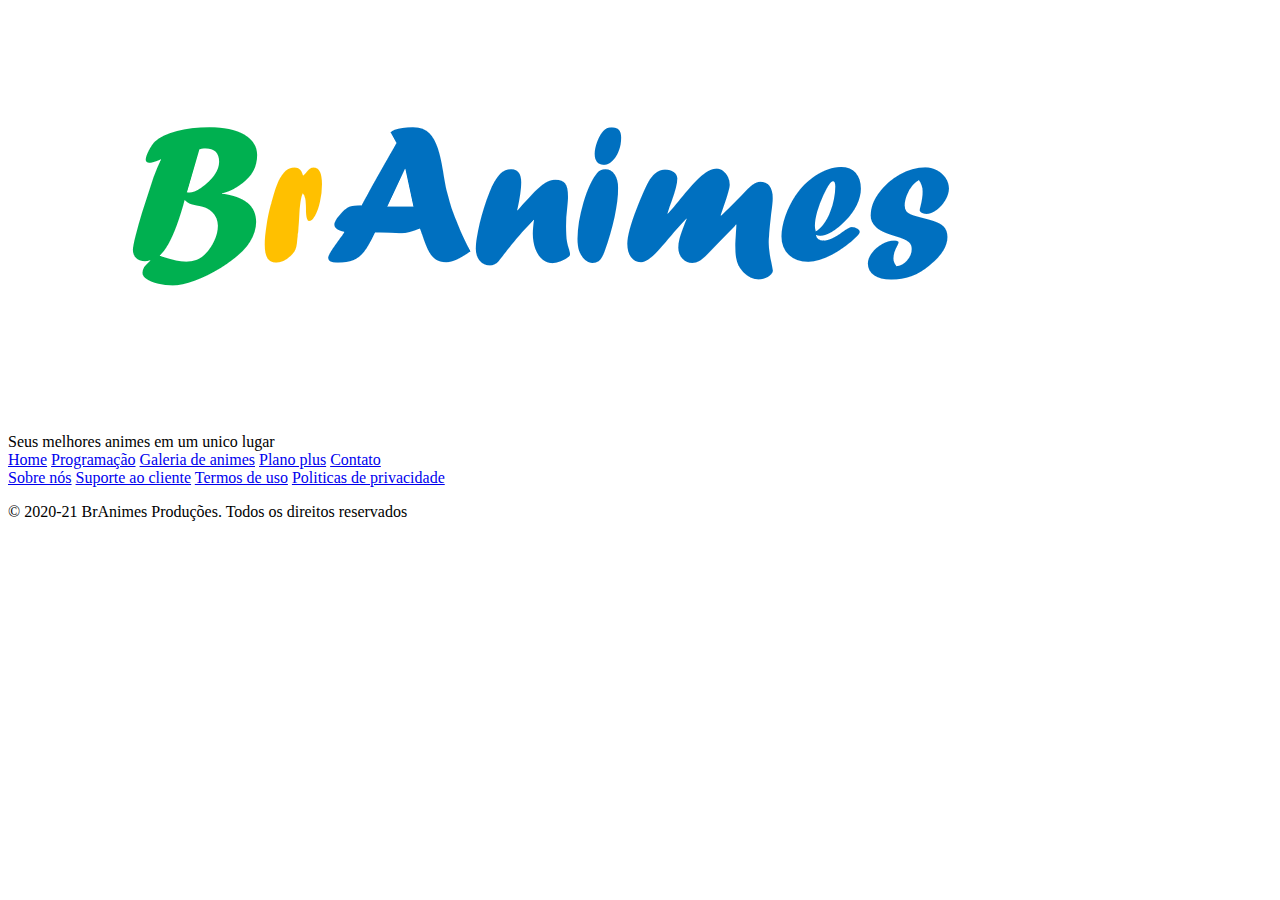
==== contato.html @ dc884383 "Estrutura principal mais index completa" ====
<!DOCTYPE html>
<html>

<head>
    <meta charset="UTF-8">
    <meta name="viewport" content="width=device-width, initial-scale=1.0">
    <title>BrAnimes</title>
</head>

<body>

    <header>
        <div>
            <section>
                <img src="imagens/logo.png">
            </section>
            <section>
                <section>
                    Seus melhores animes em um unico lugar
                </section>
                <nav>
                    <a href="index.html">Home</a>
                    <a href="programacao.html">Programação</a>
                    <a href="galeria.html">Galeria de animes</a>
                    <a href="planos.html">Plano plus</a>
                    <a href="contato.html">Contato</a>
                </nav>
            </section>
        </div>
    </header>
    <main>

    </main>
    <footer>
        <div>
            <nav>
                <a href="sobre.html">Sobre nós</a>
                <a href="suporte.html">Suporte ao cliente</a>
                <a href="termos.html">Termos de uso</a>
                <a href="politica.html">Politicas de privacidade</a>
            </nav>
            <p>&copy; 2020-21 BrAnimes Produções. Todos os direitos reservados</p>
        </div>
    </footer>

</body>

</html>
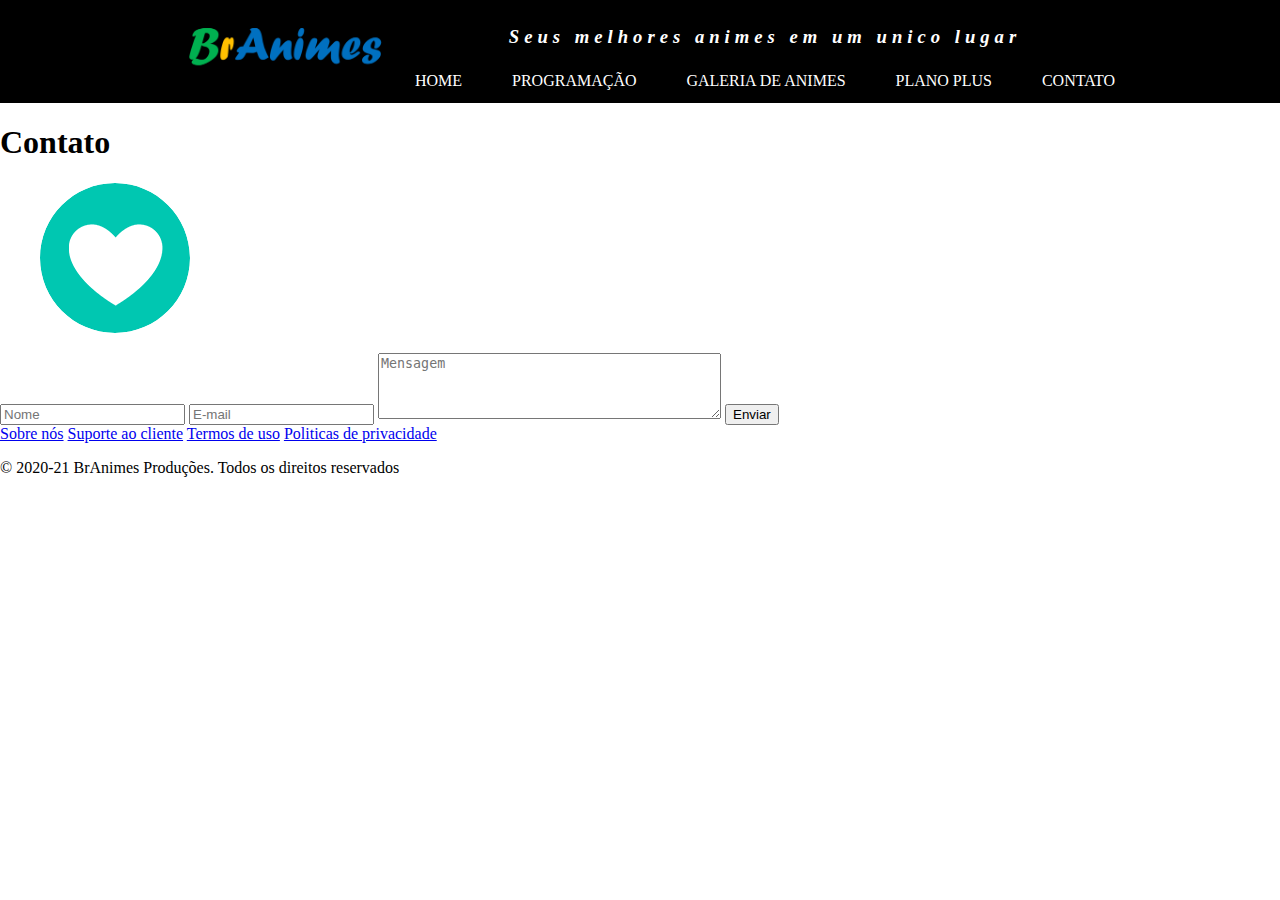
==== commit e5453533: "inicio do css externo" ====
--- a/contato.html
+++ b/contato.html
@@ -5,19 +5,21 @@
     <meta charset="UTF-8">
     <meta name="viewport" content="width=device-width, initial-scale=1.0">
     <title>BrAnimes</title>
+    <link rel="shortcut icon" href="imagens/icone.png" type="imagen/x-icon">
+    <link rel="stylesheet" href="css/style.css">
 </head>
 
 <body>
 
     <header>
-        <div>
-            <section>
+        <div class="container">
+
+            <section id="logo">
                 <img src="imagens/logo.png">
             </section>
-            <section>
-                <section>
-                    Seus melhores animes em um unico lugar
-                </section>
+
+            <section id="direita">
+                <p>Seus melhores animes em um unico lugar</p>
                 <nav>
                     <a href="index.html">Home</a>
                     <a href="programacao.html">Programação</a>
@@ -29,6 +31,24 @@
         </div>
     </header>
     <main>
+
+        
+        <h1>Contato</h1>
+
+        <section>
+            <figure>
+                <img src="imagens/exclusivos.png">
+            </figure>
+
+            <form>
+                <input type="text" name="txtNome" placeholder="Nome">
+                <input type="email" name="txtEmail" placeholder="E-mail">
+                <textarea rows="4" cols="40" name="msg" placeholder="Mensagem"></textarea>
+                <button type="submit">Enviar</button>
+            </form>
+        </section>
+
+
 
     </main>
     <footer>
--- a/css/style.css
+++ b/css/style.css
@@ -0,0 +1,55 @@
+body {
+	margin: 0;
+}
+
+.container {
+	width: 960px;
+	margin: auto;
+}
+
+header {
+	background-color: black;
+	color: white;
+}
+
+header .container {
+	display: flex;
+	align-items: center;
+}
+
+#logo {
+	width: 250px;
+}
+
+#logo img {
+	width: 100%;
+}
+
+#direita {
+	flex-grow: 1;
+	text-align: center;
+}
+
+#direita p {
+	letter-spacing: 5px;
+	font-size: 14pt;
+	font-style: italic;
+	font-weight: bold;
+}
+
+header nav {
+	display: flex;
+	justify-content: space-between;
+}
+
+header nav a {  
+	color: white;
+	text-decoration: none;
+	text-transform: uppercase;
+	padding: 5px;
+}
+
+header nav a:hover {
+	background-color: #ffff00;
+	color: black;
+}
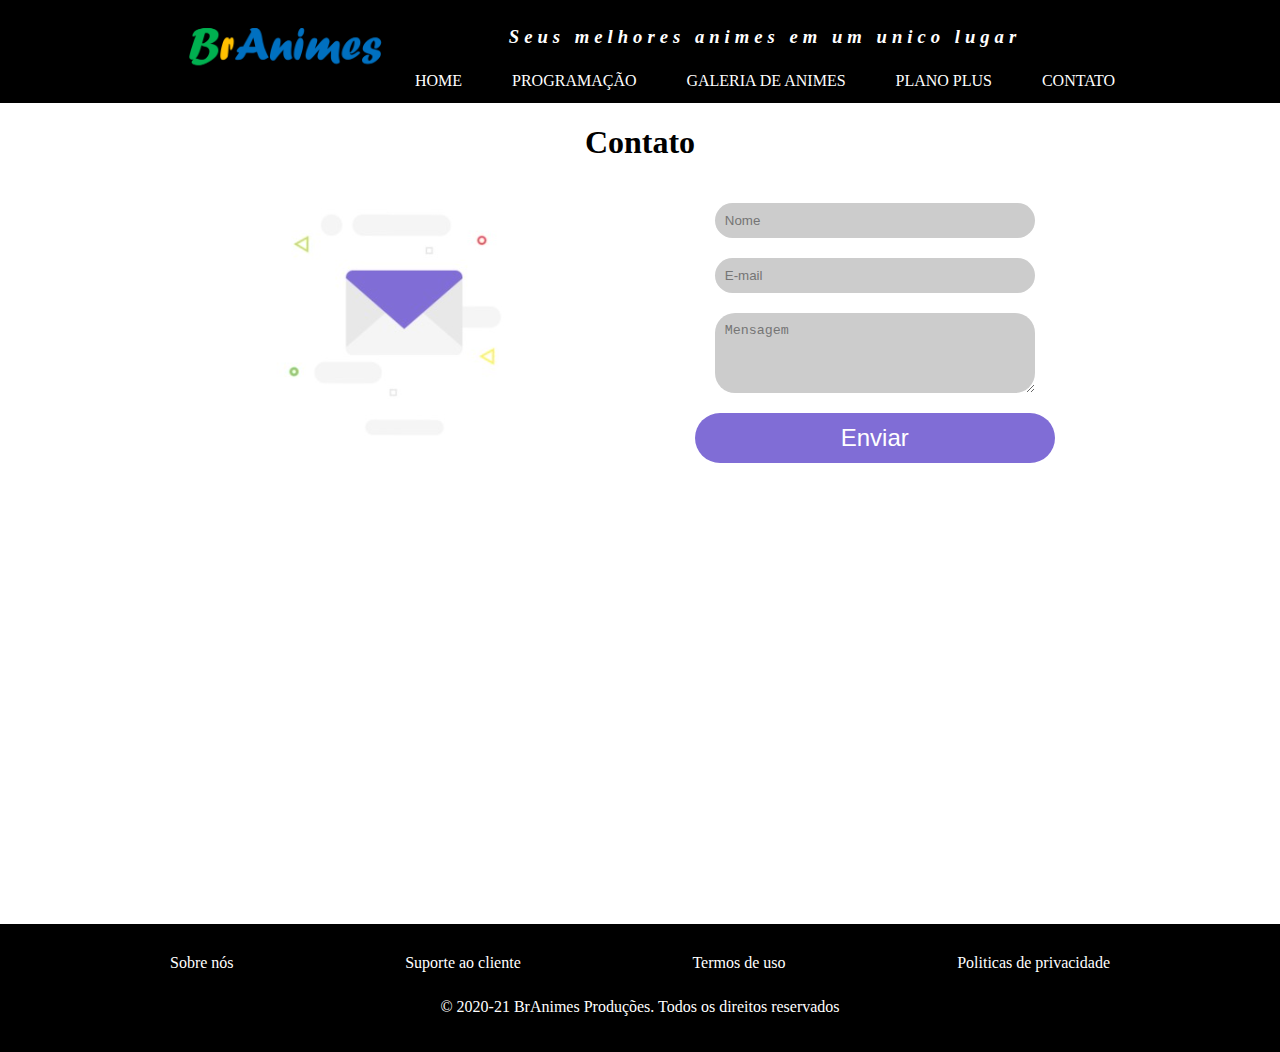
==== commit adb38f1b: "Estilo concluido" ====
--- a/contato.html
+++ b/contato.html
@@ -1,68 +1,58 @@
 <!DOCTYPE html>
 <html>
+	<head>
+		<meta charset="UTF-8" />
+		<meta name="viewport" content="width=device-width, initial-scale=1.0" />
+		<title>BrAnimes</title>
+		<link rel="shortcut icon" href="imagens/icone.png" type="imagen/x-icon" />
+		<link rel="stylesheet" href="css/style.css" />
+	</head>
 
-<head>
-    <meta charset="UTF-8">
-    <meta name="viewport" content="width=device-width, initial-scale=1.0">
-    <title>BrAnimes</title>
-    <link rel="shortcut icon" href="imagens/icone.png" type="imagen/x-icon">
-    <link rel="stylesheet" href="css/style.css">
-</head>
+	<body>
+		<header>
+			<div class="container">
+				<section id="logo">
+					<img src="imagens/logo.png" />
+				</section>
 
-<body>
+				<section id="direita">
+					<p>Seus melhores animes em um unico lugar</p>
+					<nav>
+						<a href="index.html">Home</a>
+						<a href="programacao.html">Programação</a>
+						<a href="galeria.html">Galeria de animes</a>
+						<a href="planos.html">Plano plus</a>
+						<a href="contato.html">Contato</a>
+					</nav>
+				</section>
+			</div>
+		</header>
+		<main>
+			<h1>Contato</h1>
 
-    <header>
-        <div class="container">
+			<section id="contato">
+				<figure>
+					<img src="imagens/email.png" />
+				</figure>
 
-            <section id="logo">
-                <img src="imagens/logo.png">
-            </section>
-
-            <section id="direita">
-                <p>Seus melhores animes em um unico lugar</p>
-                <nav>
-                    <a href="index.html">Home</a>
-                    <a href="programacao.html">Programação</a>
-                    <a href="galeria.html">Galeria de animes</a>
-                    <a href="planos.html">Plano plus</a>
-                    <a href="contato.html">Contato</a>
-                </nav>
-            </section>
-        </div>
-    </header>
-    <main>
-
-        
-        <h1>Contato</h1>
-
-        <section>
-            <figure>
-                <img src="imagens/exclusivos.png">
-            </figure>
-
-            <form>
-                <input type="text" name="txtNome" placeholder="Nome">
-                <input type="email" name="txtEmail" placeholder="E-mail">
-                <textarea rows="4" cols="40" name="msg" placeholder="Mensagem"></textarea>
-                <button type="submit">Enviar</button>
-            </form>
-        </section>
-
-
-
-    </main>
-    <footer>
-        <div>
-            <nav>
-                <a href="sobre.html">Sobre nós</a>
-                <a href="suporte.html">Suporte ao cliente</a>
-                <a href="termos.html">Termos de uso</a>
-                <a href="politica.html">Politicas de privacidade</a>
-            </nav>
-            <p>&copy; 2020-21 BrAnimes Produções. Todos os direitos reservados</p>
-        </div>
-    </footer>
-
-</body>
-
-</html>+				<form>
+					<input type="text" name="txtNome" placeholder="Nome" />
+					<input type="email" name="txtEmail" placeholder="E-mail" />
+					<textarea rows="4" cols="40" name="msg" placeholder="Mensagem"></textarea>
+					<button type="submit">Enviar</button>
+				</form>
+			</section>
+		</main>
+		<footer>
+			<div class="container">
+				<nav>
+					<a href="sobre.html">Sobre nós</a>
+					<a href="suporte.html">Suporte ao cliente</a>
+					<a href="termos.html">Termos de uso</a>
+					<a href="politica.html">Politicas de privacidade</a>
+				</nav>
+				<p>&copy; 2020-21 BrAnimes Produções. Todos os direitos reservados</p>
+			</div>
+		</footer>
+	</body>
+</html>
--- a/css/style.css
+++ b/css/style.css
@@ -42,7 +42,7 @@
 	justify-content: space-between;
 }
 
-header nav a {  
+header nav a {
 	color: white;
 	text-decoration: none;
 	text-transform: uppercase;
@@ -53,3 +53,178 @@
 	background-color: #ffff00;
 	color: black;
 }
+
+footer {
+	background-color: #000;
+	color: #fff;
+	text-align: center;
+	padding: 20px;
+}
+
+footer nav {
+	display: flex;
+	justify-content: space-between;
+}
+
+footer nav a {
+	text-decoration: none;
+	color: #fff;
+	margin: 10px;
+}
+
+footer nav a:hover {
+	color: #ffff00;
+	text-decoration: underline overline;
+}
+
+main {
+	margin: auto;
+	width: 960px;
+	min-height: 800px;
+}
+
+main h1 {
+	text-align: center;
+}
+
+.texto_banner {
+	font-size: 30pt;
+	text-align: center;
+	margin: 20px 0px;
+	font-family: Arial, Helvetica, sans-serif;
+}
+
+#assistir {
+	text-decoration: none;
+	background-color: rgb(26, 70, 128);
+	color: white;
+	display: block;
+	width: 300px;
+	height: 50px;
+	margin: auto;
+	font-size: 18pt;
+	line-height: 50px;
+	border-radius: 20px;
+}
+
+.destaque {
+	background-color: rgb(67, 156, 197);
+	margin-top: 20px;
+	margin-bottom: 20px;
+	padding: 20px;
+	border-radius: 10px;
+	box-shadow: 0px 0px 5px #000;
+	font-family: Arial, Helvetica, sans-serif;
+}
+
+.destaque div {
+	display: flex;
+}
+
+.destaque figure img {
+	width: 150px;
+}
+
+#assinar {
+	text-decoration: none;
+	background-color: rgb(90, 16, 16);
+	color: white;
+	display: block;
+	width: 300px;
+	height: 50px;
+	margin: auto;
+	font-size: 18pt;
+	line-height: 50px;
+	border-radius: 20px;
+}
+
+.programacao {
+	display: flex;
+	flex-wrap: wrap;
+}
+
+.programacao h3 {
+	width: 100%;
+}
+
+.programacao article img {
+	width: 150px;
+}
+
+.programacao article {
+	width: 50%;
+	display: flex;
+	padding: 20px;
+	box-sizing: border-box;
+}
+
+.programacao article section {
+	padding: 20px;
+}
+
+#galeria {
+	display: flex;
+	flex-wrap: wrap;
+	justify-content: center;
+}
+
+#galeria img {
+	width: 200px;
+	margin: 10px 8px;
+}
+
+#destaque_plus {
+	display: flex;
+}
+
+#destaque_plus p {
+	text-align: center;
+}
+
+.planos {
+	width: 300px;
+	text-align: center;
+	margin: 20px auto;
+	padding: 30px;
+	border: 2px solid #156e30;
+	border-radius: 50px;
+}
+
+.planos ul {
+	text-align: left;
+}
+
+.planos p {
+	font-size: 14pt;
+}
+
+.planos p span {
+	font-size: 22pt;
+	color: #ff0000;
+}
+
+#contato {
+	display: flex;
+	justify-content: space-around;
+}
+
+input,
+textarea {
+	display: block;
+	background-color: #ccc;
+	border-radius: 20px;
+	margin: 20px;
+	padding: 10px;
+	width: 300px;
+	border: none;
+}
+
+#contato button {
+	font-size: 18pt;
+	width: 100%;
+	height: 50px;
+	border: none;
+	border-radius: 50px;
+	background-color: #806dd6;
+	color: white;
+}
